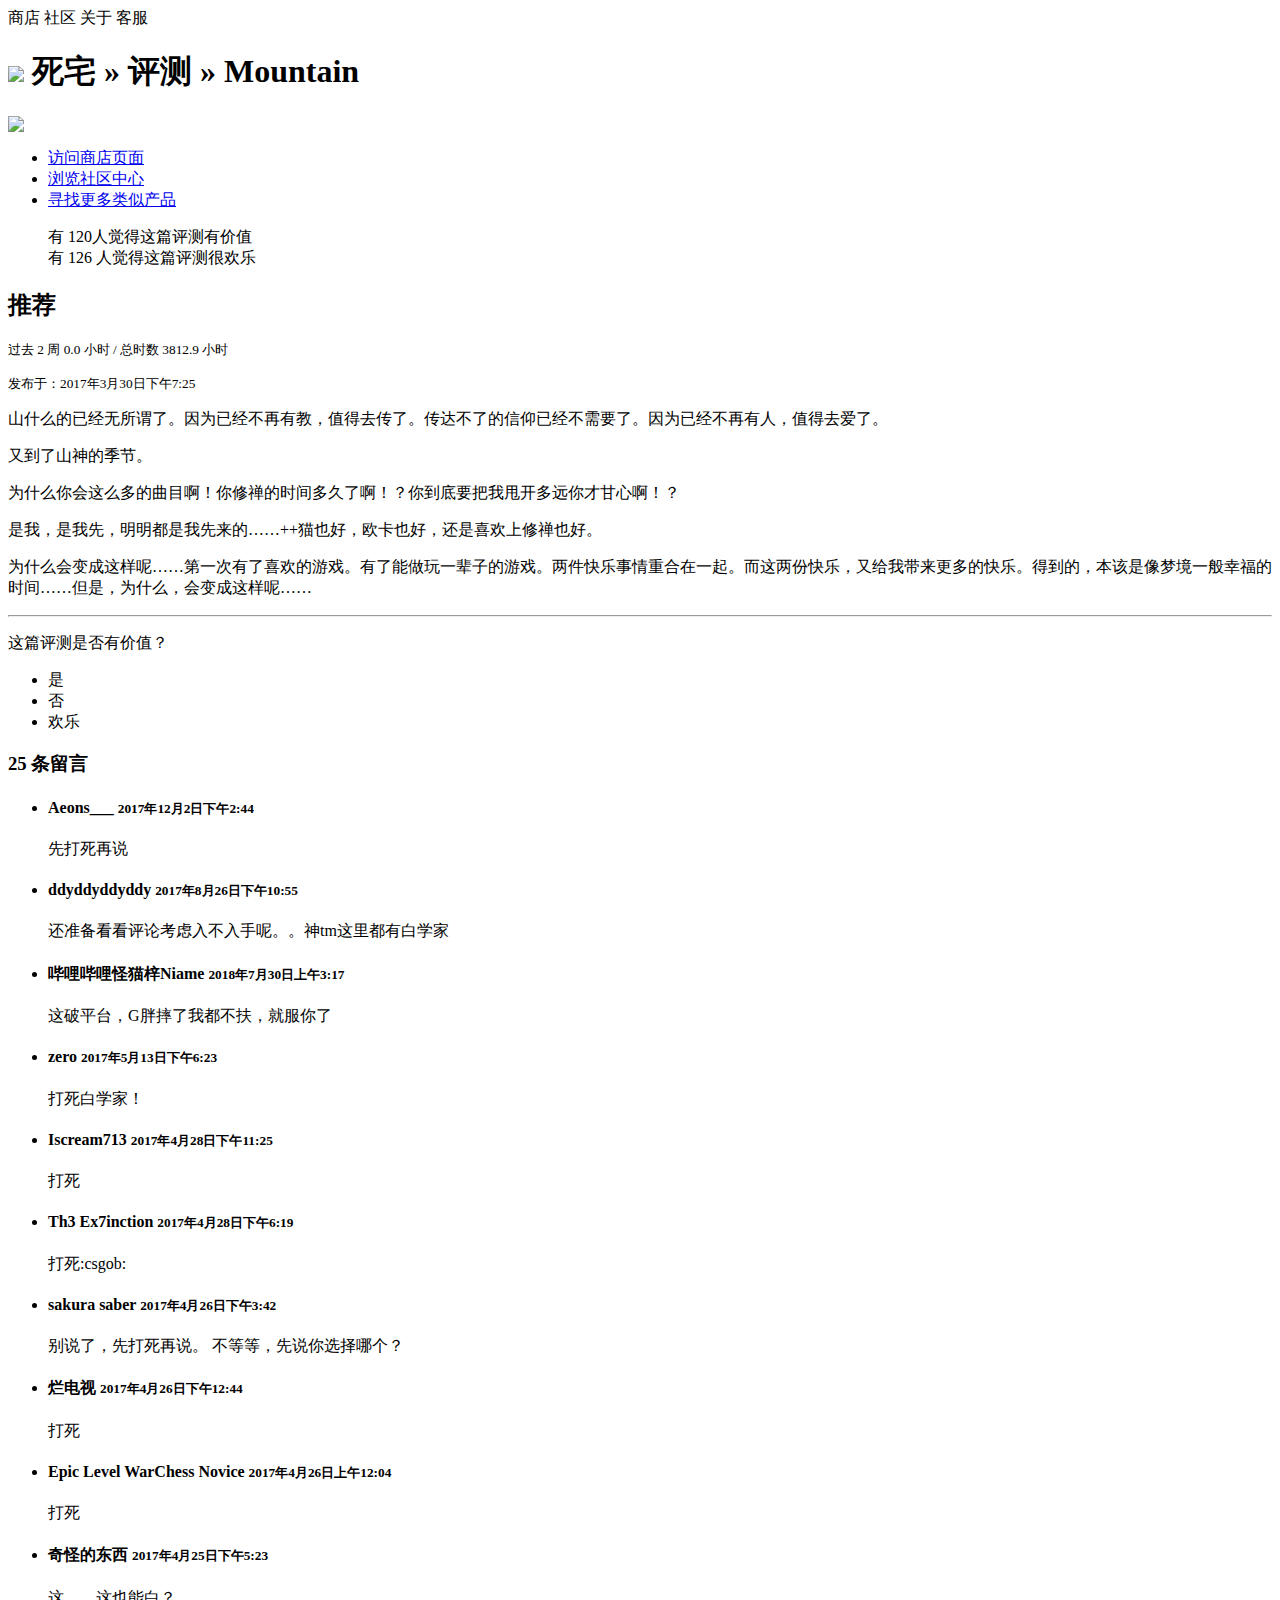
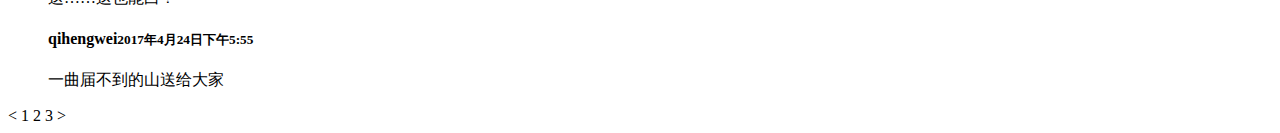
==== index.html @ 0d7112ee "Create index.html" ====
<html>
<head>
    <title>Steam 社区 :: No.3017 ∈ USSR :: 评测 Mountain</title>
</head>
<body>
<header>
    <nav>商店 社区 关于 客服</nav>
</header>
<h1><img src="https://steamcdn-a.akamaihd.net/steamcommunity/public/images/avatars/ee/ee9e10ce05eb5d8dc87ad56662683f46914c5f7f_medium.jpg"> 死宅 » 评测 » Mountain</h1> 
<aside>
    <img src="https://steamcdn-a.akamaihd.net/steam/apps/313340/header.jpg">
    <ul>
        <li><a href="https://store.steampowered.com/app/313340?snr=2_100300_300__100301">访问商店页面</a></li>
        <li><a href="https://steamcommunity.com/app/313340">浏览社区中心</a></li>
        <li><a href="https://store.steampowered.com/recommended/morelike/app/313340?snr=2_100300_300__100301">寻找更多类似产品</a></li>
</aside>
<section>
    <blockquote>
        有 120人觉得这篇评测有价值
        <br>
        有 126 人觉得这篇评测很欢乐
    </blockquote>
<h2>推荐</h2>
<p>
    <small>过去 2 周 0.0 小时 / 总时数 3812.9 小时</small>
</p>
<p>
    <small>发布于：2017年3月30日下午7:25</small>
</p>
<p>
    山什么的已经无所谓了。因为已经不再有教，值得去传了。传达不了的信仰已经不需要了。因为已经不再有人，值得去爱了。
</p>
<p>
    又到了山神的季节。
</p>
<p>
    为什么你会这么多的曲目啊！你修禅的时间多久了啊！？你到底要把我甩开多远你才甘心啊！？
</p>
<p>
    是我，是我先，明明都是我先来的……++猫也好，欧卡也好，还是喜欢上修禅也好。
</p>
<p>   
为什么会变成这样呢……第一次有了喜欢的游戏。有了能做玩一辈子的游戏。两件快乐事情重合在一起。而这两份快乐，又给我带来更多的快乐。得到的，本该是像梦境一般幸福的时间……但是，为什么，会变成这样呢……
</p>
</section>
<hr/>
<section>
    <p>这篇评测是否有价值？
        <ul>
            <li>是</li>
            <li>否</li>
            <li>欢乐</li>
        </ul>
    </p>
    <h3>25 条留言</h3>
    <ul>
        <li>
            <h4>Aeons___  <small>2017年12月2日下午2:44 </small></h4>
           先打死再说
        </li>
        <li>
            <h4>ddyddyddyddy <small>2017年8月26日下午10:55 </small></h4>
            还准备看看评论考虑入不入手呢。。神tm这里都有白学家
        </li>
        <li>
            <h4>哔哩哔哩怪猫梓Niame <small>2018年7月30日上午3:17</small></h4>
            这破平台，G胖摔了我都不扶，就服你了
        </li>
        <li>
            <h4>zero <small>2017年5月13日下午6:23 </small></h4>
            打死白学家！
        </li>
        <li>
            <h4>Iscream713 <small>2017年4月28日下午11:25</small></h4>
            打死
        </li>
        <li>
            <h4>Th3 Ex7inction <small>2017年4月28日下午6:19 </small></h4>
            打死:csgob:
        </li>
        <li>
            <h4>sakura saber <small>2017年4月26日下午3:42 </small></h4>
            别说了，先打死再说。
             不等等，先说你选择哪个？
        </li>
        <li>
            <h4>烂电视 <small>2017年4月26日下午12:44</small></h4>
            打死
        </li>
        <li>
            <h4>Epic Level WarChess Novice  <small>2017年4月26日上午12:04</small></h4>
            打死
        </li>
        <li>
            <h4> 奇怪的东西 <small>2017年4月25日下午5:23 </small></h4>
            这……这也能白？
        </li>
      
        </li> <h4>qihengwei<small>2017年4月24日下午5:55 </small></h4>
           一曲届不到的山送给大家
        </li>
    </ul>
    < 1 2 3 >
</section>
</body>
</html>
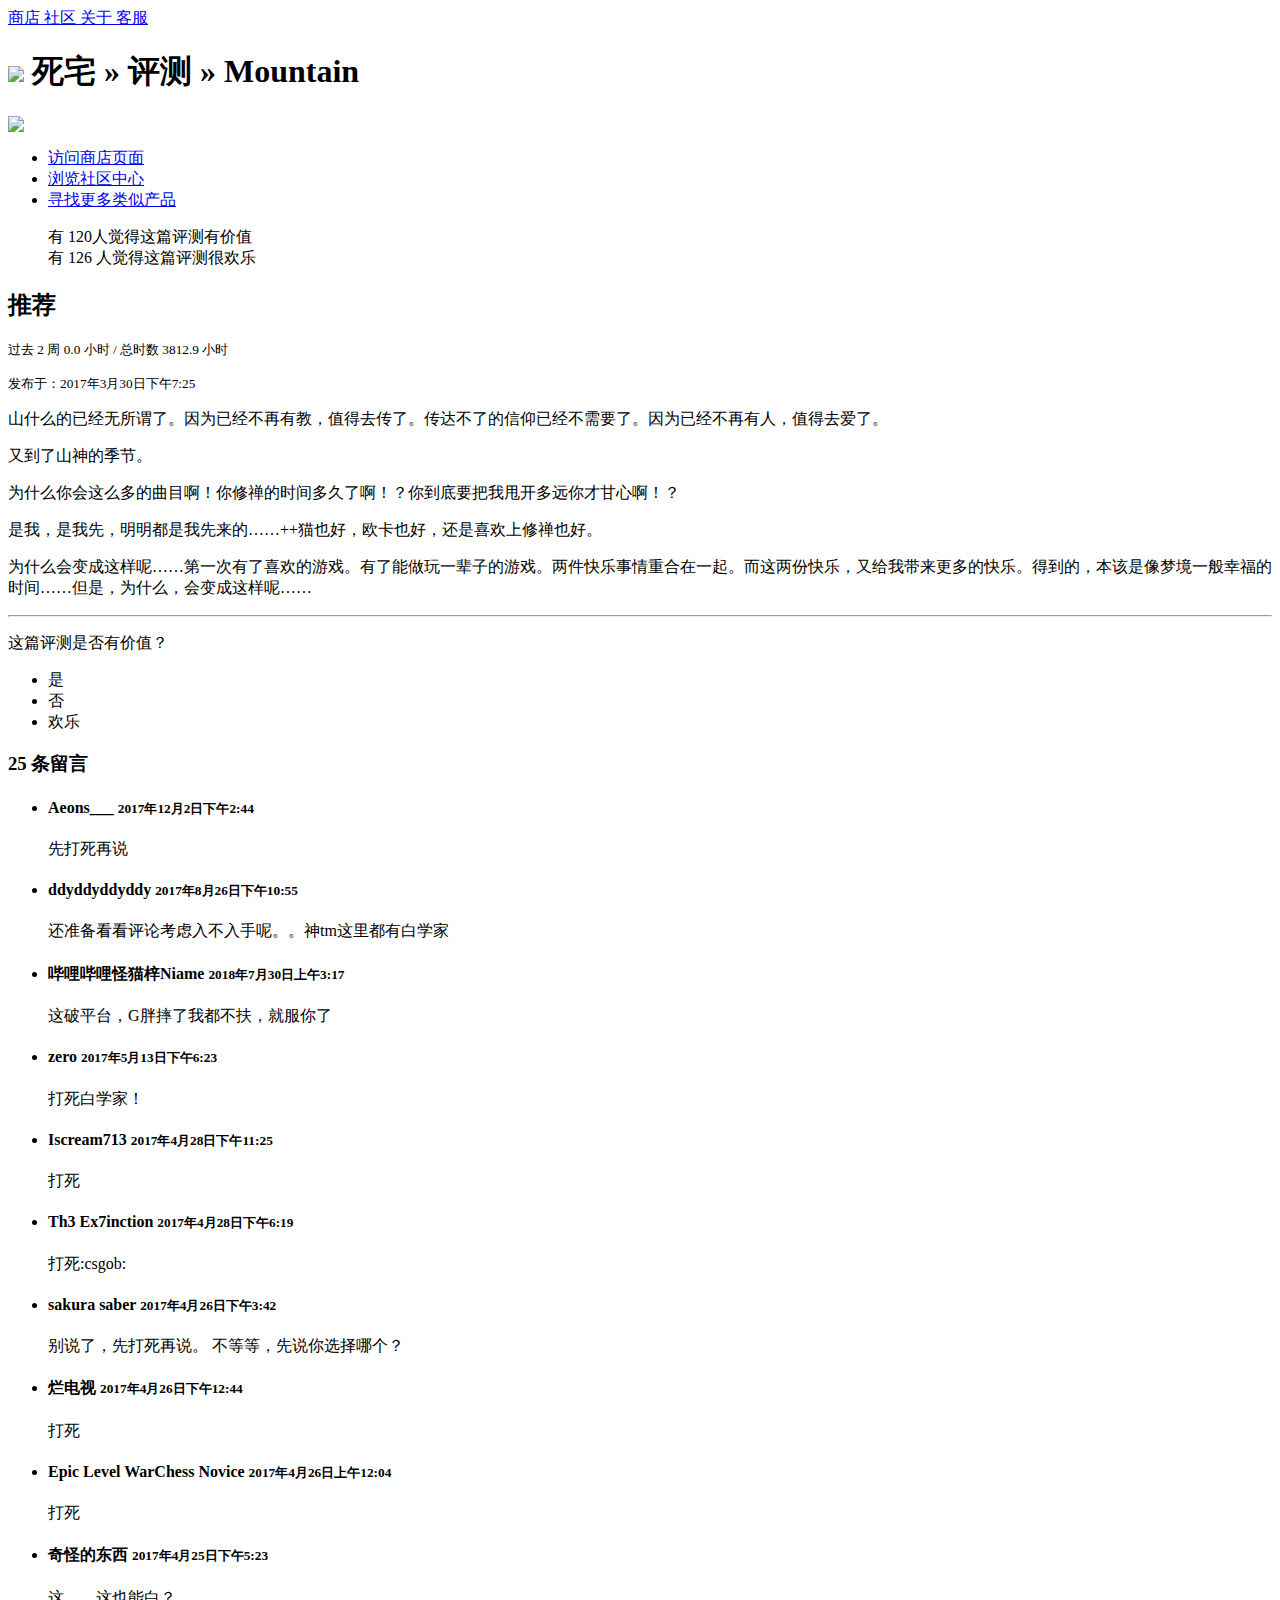
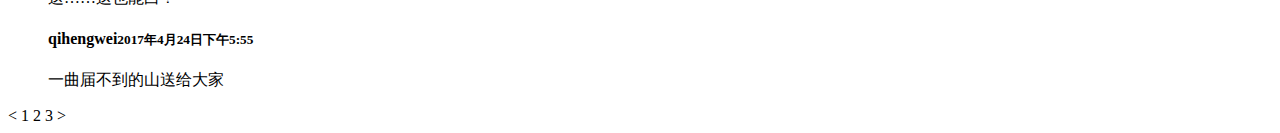
==== commit 5eb5f92e: "Update index.html" ====
--- a/index.html
+++ b/index.html
@@ -4,11 +4,12 @@
 </head>
 <body>
 <header>
-    <nav>商店 社区 关于 客服</nav>
+   
+    <a href="https://github.com/dingruidingrui/SOFT130002_lab/edit/master/lab2%20/register.html">商店 社区 关于 客服</a><br>
 </header>
-<h1><img src="https://steamcdn-a.akamaihd.net/steamcommunity/public/images/avatars/ee/ee9e10ce05eb5d8dc87ad56662683f46914c5f7f_medium.jpg"> 死宅 » 评测 » Mountain</h1> 
+<h1><img src="header.jpg"> 死宅 » 评测 » Mountain</h1> 
 <aside>
-    <img src="https://steamcdn-a.akamaihd.net/steam/apps/313340/header.jpg">
+    <img src="user_icon.jpg">
     <ul>
         <li><a href="https://store.steampowered.com/app/313340?snr=2_100300_300__100301">访问商店页面</a></li>
         <li><a href="https://steamcommunity.com/app/313340">浏览社区中心</a></li>
